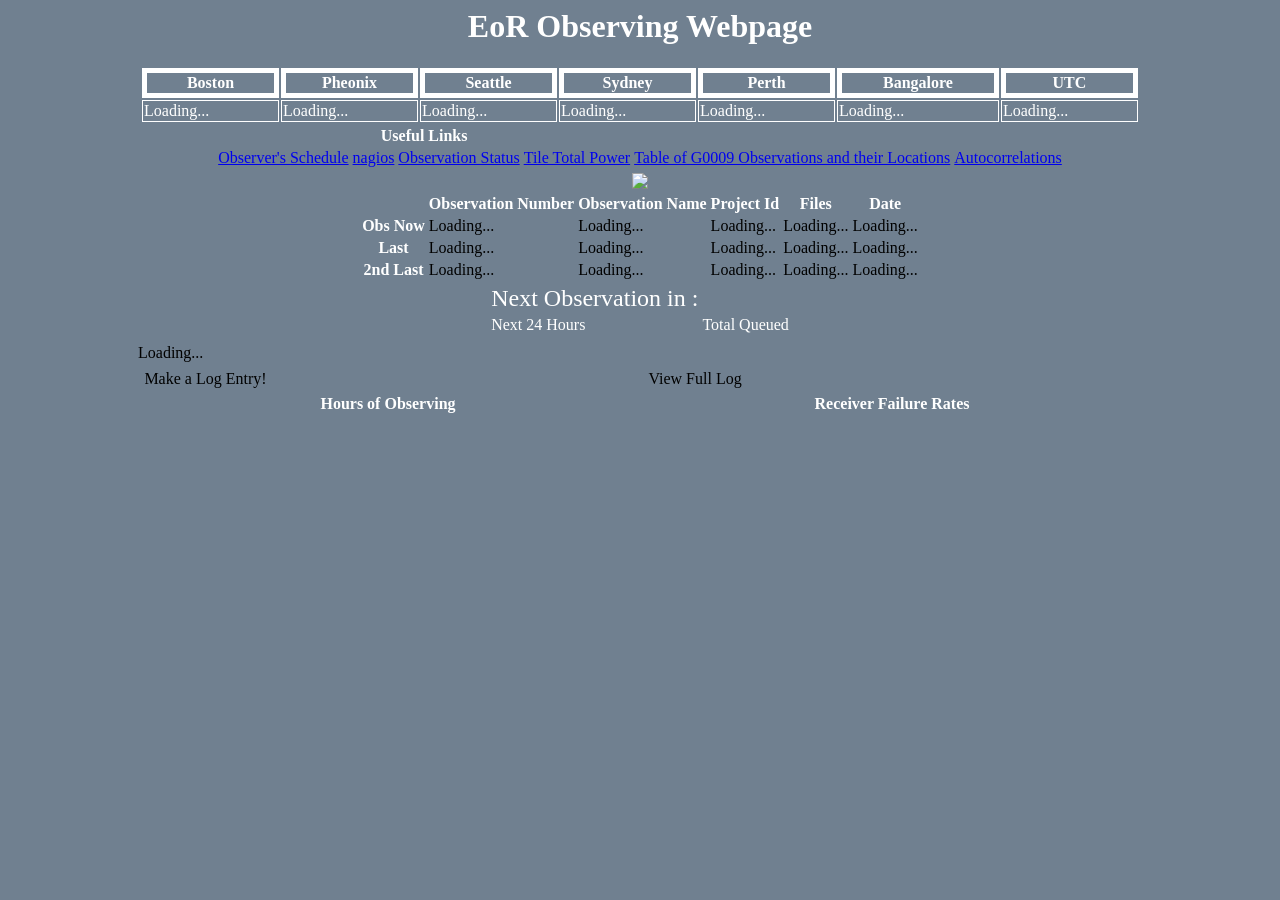
==== eorlive/index.html @ 17825d51 "Added fast mit script" ====
<html>
<link rel="stylesheet" type="text/css" href="eorlive.css">
<head>
  <script type="text/javascript" src="https://www.google.com/jsapi"></script>
  <script src="jquery-latest.js"></script>
  <script type="text/javascript">
    

    google.load("visualization", "1", {'packages':['table']});

    function loadLog()
    {
    
    

    var queryText=encodeURIComponent('select A,B,C,D,E order by A desc limit 10');
    <!--var key='0Au_2bmQn8fR4dHFqb0VwNHpKdjBoWFZrVzV3dm8zenc';-->
    var key='0Ate0sqkDCwhydEpHMnlHckFSRjRhaE5IdHFUcDd2enc'
    var query = new google.visualization.Query('http://spreadsheets.google.com/a/google.com/tq?key='+key+'&tq='+queryText);
<!--    document.getElementById("obslog").innerHTML="http://spreadsheets.google.com/a/google.com/tq?key="+key+"&tq="+queryText;-->
    
    query.send(
    function(response){
    if (response.isError()) {
    alert('Error in query: ' + response.getMessage() + ' ' + response.getDetailedMessage());
    return;
    }
    var data = response.getDataTable();
    var table = new google.visualization.Table(document.getElementById("obslog"));
    table.draw(data, {showRowNumber: false, width: 1000});
    });
    }


    function createXHR()
    {
    try{
    return new XMLHttpRequest();
    }
    catch(e) {
    try {
    return new ActiveXObject("Microsoft.XMLHTTP");
    }
    catch(e) {
    return new ActiveXObject("Msxml2.XMLHTTP");
    }
    }
    }

    <!-- This Function get's the time of the next Observation-->
    function getNextObs()
    {
    var xhr=createXHR();
    xhr.onreadystatechange=function()
    {
    if(xhr.status==200 && xhr.readyState==4)
    {
    document.getElementById("nextobs").innerHTML=xhr.responseText;
    }
    }
    xhr.open("GET","NextG9Obs.php",true);
    xhr.send();
    }

    function recentData()
    {
    var xhr = createXHR();
    xhr.onreadystatechange=function()
    {
    if(xhr.status==200 && xhr.readyState==4)
    {
    document.getElementById("LastData").innerHTML=xhr.responseText;
    }
    };
    xhr.open("GET","LastData.php",true);
    xhr.send();
    }

    function refreshBeam()
    {
     document.getElementById("beamImage").innerHTML="<img src='current_beam.png'>"
    }



    function currentObs()
    {
    var xhr = createXHR();
    xhr.onreadystatechange=function()
    {
    if(xhr.status==200 && xhr.readyState==4)
    {
    var x = xhr.responseXML;
    var isobs=x.getElementsByTagName("isobs");
    isobs=parseInt(isobs[0].firstChild.nodeValue);
    var obs1 = x.childNodes[0].childNodes[1];
    var obs2 = x.childNodes[0].childNodes[2];
    var curobs=x.childNodes[0].childNodes[0];
    document.getElementById("lastobsid1").innerHTML =obs1.childNodes[0].childNodes[0].nodeValue;
    document.getElementById("lastobsname1").innerHTML=obs1.childNodes[1].childNodes[0].nodeValue;
    document.getElementById("lastobsfiles1").innerHTML=obs1.childNodes[2].childNodes[0].nodeValue;
    document.getElementById("lastobsdate1").innerHTML=obs1.childNodes[3].childNodes[0].nodeValue;
    document.getElementById("lastobsid2").innerHTML = obs2.childNodes[0].childNodes[0].nodeValue;
    document.getElementById("lastobsname2").innerHTML=obs2.childNodes[1].childNodes[0].nodeValue;
    document.getElementById("lastobsfiles2").innerHTML=obs2.childNodes[2].childNodes[0].nodeValue;
    document.getElementById("lastobsdate2").innerHTML=obs2.childNodes[3].childNodes[0].nodeValue;
    document.getElementById("lastobsproj").innerHTML=obs1.childNodes[4].childNodes[0].nodeValue;
    document.getElementById("lastobs2proj").innerHTML=obs1.childNodes[4].childNodes[0].nodeValue;
    if( isobs==1 )
    {
    document.getElementById("curobsid").innerHTML = curobs.childNodes[1].childNodes[0].nodeValue;
    document.getElementById("curobsname").innerHTML=curobs.childNodes[2].childNodes[0].nodeValue;
    document.getElementById("curobsproj").innerHTML=curobs.childNodes[3].childNodes[0].nodeValue;
    document.getElementById("curobsfiles").innerHTML=curobs.childNodes[4].childNodes[0].nodeValue;
    document.getElementById("curobsdate").innerHTML=curobs.childNodes[5].childNodes[0].nodeValue;
    }
    else
    {
    document.getElementById("curobsid").innerHTML="Nothing Now";
    document.getElementById("curobsname").innerHTML="N/A";
    document.getElementById("curobsproj").innerHTML="N/A";
    document.getElementById("curobsfiles").innerHTML="N/A";
    document.getElementById("curobsdate").innerHTML="N/A";
    }
    }
    };
    xhr.open("GET","get_current_command.php",true);
    xhr.send();
    }


    function showG9()
    {
    var xhr = createXHR();
    xhr.onreadystatechange=function()
    {
    if(xhr.status==200 && xhr.readyState==4)
    {
    document.getElementById("G9Div").innerHTML=xhr.responseText;
    }
    };
    xhr.open("GET","G9Total.php",true);
    xhr.send();
    }
    
    function getTime()
    {
    var xhr=createXHR();
    xhr.onreadystatechange=function()
    {
    if(xhr.status==200 && xhr.readyState==4)
    {
    var timestr=xhr.responseText;
    var bostonTime=timestr.substr(0,19);
    var phoenixTime=timestr.substr(19,19);
    var seattleTime=timestr.substr(38,19);
    var sydneyTime=timestr.substr(57,19);
    var perthTime=timestr.substr(76,19);
    var bangaloreTime=timestr.substr(95,19);
    var UTCTime=timestr.substr(114,19);
    


    document.getElementById("timeBoston").innerHTML=bostonTime;
    document.getElementById("timePhoenix").innerHTML=phoenixTime;
    document.getElementById("timeSydney").innerHTML=sydneyTime;
    document.getElementById("timeBangalore").innerHTML=bangaloreTime;
    document.getElementById("timeUTC").innerHTML=UTCTime;
    document.getElementById("timeSeattle").innerHTML=seattleTime;
    document.getElementById("timePerth").innerHTML=perthTime;
    }
    };
    xhr.open("GET","ServerTime.php",true);
    xhr.send();
    }
    
    function getG9Day()
    {
    var xhr=createXHR()
    xhr.onreadystatechange=function()
    {
    if(xhr.status==200 && xhr.readyState==4)
    {
    document.getElementById("DayCount").innerHTML=xhr.responseText;
    }
    };
    xhr.open("GET","G9DayCount.php",true);
    xhr.send();
    }

    function getG9()
    {
    var xhr=createXHR()
    xhr.onreadystatechange=function()
    {
    if(xhr.status==200 && xhr.readyState==4)
    {
    document.getElementById("TotCount").innerHTML=xhr.responseText;
    }
    };
    xhr.open("GET","G9Count.php",true);
    xhr.send();
    }
    

    function commandCount()
    {
    var xhr=createXHR();
    xhr.onreadystatechange=function()
    {
    if(xhr.status==200 && xhr.readyState==4)
    {
    document.getElementById("commandCount").innerHTML=xhr.responseText;
    }
    };
    xhr.open("GET","CommandCount.php",true);
    xhr.send();
    }
    
    function goodCount(rx_id)
    {
    rx_id=rx_id.toString();
    var xhr=createXHR();
    xhr.onreadystatechange=function()
    {
    if(xhr.status==200 && xhr.readyState==4)
    {
    document.getElementById("goodCount"+rx_id).innerHTML=xhr.responseText;
    }
    };
    xhr.open("GET","GoodCount.php?rx_id="+rx_id,true);
    xhr.send();
    }


    function diskSpace()
    {
    var xhr=createXHR();
    xhr.onreadystatechange=function()
    {
    if(xhr.status==200 && xhr.readyState==4)
    {
    document.getElementById("diskSpace").innerHTML=xhr.responseText;
    }
    };
    xhr.open("GET","DiskSpace.php");
    xhr.send();
    }


    function goodCounts()
    {
    for(var i = 1; i<=16; i++)
			  {
			  goodCount(i);
			  }
			  }
			  
			  function init()
			  {
			  getTime();
			  currentObs();
			  getNextObs();
			  getG9Day();
			  getG9();
			  }
			  window.onload=init();
			 google.setOnLoadCallback(loadLog);
			 var refresh1=window.setInterval("getTime()",1000);
			 var refresh2=window.setInterval("getNextObs()",1000);
			 var refresh3=window.setInterval("getG9Day()",60000);
			 var refresh4=window.setInterval("getG9()",60000);
			  var refresh5=window.setInterval("currentObs()",15000);
			  var resresh6=window.setInterval("refreshBeam()",60000);
  </script>
</head>

<body>
<div id="title" class="title">
<h1> EoR Observing Webpage </h1>
</div>

<table class="timetable" id="timetable">
<tr> <th class="timeth"> Boston </th> <th class="timeth"> Pheonix </th> <th class="timeth">Seattle</th><th class="timeth"> Sydney </th> <th class="timeth"> Perth </th> <th class="timeth"> Bangalore </th><th class="timeth">UTC </th></tr>
<tr> <td id="timeBoston" class="time">Loading...</td><td id="timePhoenix" class="time">Loading... </td> <td id="timeSeattle" class="time">Loading...</td><td id="timeSydney" class="time">Loading...</td><td id="timePerth" class="time">Loading...</td><td class="time" id="timeBangalore">Loading...</td><td class="time" id="timeUTC">Loading...</td></tr>
</table>

<table>
<tr><th colspan="4">Useful Links</th></tr>
<tr><td><a
href="https://docs.google.com/spreadsheet/ccc?key=0Ate0sqkDCwhydFNsNmEzdVJGOFdHUUdsQXFidVYzY0E#gid=0">Observer's
Schedule</a></td><td><a href="http://nagios.mwa128t.org/cgi-bin/nagios3/status.cgi">nagios</a></td><td><a
href="http://mro.mwa128t.org/observation/observing_status/">Observation Status</a></td><td><a
href="http://mro.mwa128t.org/burst/live/">Tile Total Power</a></td><td><a
href="https://www.google.com/fusiontables/DataSource?docid=1poo8vJn8FHcwuZ0OlF-IGpOY5krFvOH-dSZIyPc"> Table of G0009
Observations and their Locations</a></td><td><a href="http://telemetry.mwa128t.org">Autocorrelations</a></td></tr>
</table>
<table>
<tr><td id="beamimage"><img src='current_beam.png'></td></tr>
</table>
<table>
<tr><th> </th><th> Observation Number </th> <th> Observation Name </th><th> Project Id</th> <th>Files</th><th>Date</th></tr>
<tr><th>Obs Now</th><td id="curobsid">Loading... </td><td id="curobsname">Loading...</td><td id="curobsproj">Loading...</td><td id="curobsfiles">Loading...</td><td id="curobsdate">Loading...</td></tr>
<tr><th>Last</th><td id="lastobsid1">Loading...</td><td id="lastobsname1">Loading...</td><td id="lastobsproj">Loading...</td><td id="lastobsfiles1">Loading...</td><td id="lastobsdate1">Loading...</td></tr>
<tr><th>2nd Last</th></td><td id="lastobsid2">Loading...</td><td id="lastobsname2">Loading...</td><td id="lastobs2proj">Loading...</td><td id="lastobsfiles2">Loading...</td><td id="lastobsdate2">Loading...</td></tr>
</table>

<table>
<tr>
<td id="nextobstitle" class="nextobs">
<font size="5">Next Observation in :</font> 
</td>
<td id="nextobs" class="nextobs">
</td>
</tr>
<tr>
<td class="nextobs">
Next 24 Hours
</td>
<td class="nextobs">
Total Queued
</td>
</tr>
<tr>
<td id="DayCount" class="nextobs">

</td>
<td id="TotCount" class="nextobs">
</td>
</tr>
</table>
<table>
<tr>
<td id="obslog" class="obslog" colspan="2">
Loading...
</td>
</tr>
<tr>
<td>
<a class="button" href="https://docs.google.com/forms/d/1TbSXkRDUajoVls3tg6df9ZoJsnCf0Eu5LD2juNPEn0M/viewform" target="_blank">Make a Log Entry!</a>
</td>
<td>
<a class="button" href="https://docs.google.com/spreadsheet/ccc?key=0Ate0sqkDCwhydEpHMnlHckFSRjRhaE5IdHFUcDd2enc#gid=0" target="_blank">View Full Log</a>
</td>
</tr>
<tr>
<th> Hours of Observing </th> <th> Receiver Failure Rates </th>
</tr>
<tr class="plotwrapper"><td id="timeplot" class="plot"><iframe width="500" height="300" scrolling="no" frameborder="no" src="https://www.google.com/fusiontables/embedviz?containerId=gviz_canvas&amp;viz=GVIZ&amp;t=LINE_AGGREGATE&amp;isXyPlot=true&amp;bsize=0&amp;q=select+col0%2C+col4%2C+col5%2C+col1+from+1UspWE7G7ccKncYTUbEkpSaSitomsN-7vLkNdx-I&amp;qrs=+where+col0+%3E%3D+&amp;qre=+and+col0+%3C%3D+&amp;qe=+order+by+col0+asc&amp;uiversion=2&amp;gco_forceIFrame=true&amp;gco_hasLabelsColumn=true&amp;width=500&amp;height=300"></iframe></td>
<td id="rxplot" class="plot"><iframe width="500" height="300" scrolling="no" frameborder="no" src="https://www.google.com/fusiontables/embedviz?containerId=gviz_canvas&amp;viz=GVIZ&amp;t=LINE_AGGREGATE&amp;isXyPlot=true&amp;bsize=0&amp;q=select+col0%2C+col7%2C+col6%2C+col8%2C+col9%2C+col10%2C+col11%2C+col12%2C+col13%2C+col14%2C+col15%2C+col16%2C+col18%2C+col19%2C+col20%2C+col21+from+1UspWE7G7ccKncYTUbEkpSaSitomsN-7vLkNdx-I&amp;qrs=+where+col0+%3E%3D+&amp;qre=+and+col0+%3C%3D+&amp;qe=+order+by+col0+asc&amp;uiversion=2&amp;gco_forceIFrame=true&amp;gco_hasLabelsColumn=true&amp;width=500&amp;height=300"></iframe></td></tr>
</table>

</body>
</html>
---- eorlive/eorlive.css ----
body
{
background-color:#708090;
}
h1
{
background-color:#708090;
color:white;
}
div.title
{
margin-left:auto;
margin-right:auto;
margin: 0 auto;
text-align:center;
}
div.obslog
{
display:inline;
width:500 px;
color:black;
}
td.nextobs
{
valign:middle;
color:white;
}
div.nextobsinner
{
color:white;
}
div.time
{
color:white;
}
div.inline
{
color:white;
}
div.label
{
color:white;
}
li.plotwrapper
{
display:inline;
float:left;
}
table
{
margin-right:auto;
margin-left:auto;
}
table.timetable
{
    width: 1000px;
    border: 4px;
    border-color:white;
    color: white;
}
th.timeth
{
    text-align:center;
    max-width:125 px;
    border: 5px solid white;
}
th
{
   color:white;
}
td.time
{
border: 1px solid white;
max-width:125 px;
}



ul.plot
{
height:auto;
width:auto;
display:inline;
float:left;
}

td.plot
{
height:300 px;
width:500 px;
padding:0 px;
}
td.obslog
{
width:500 px;
color:black;
}
a.button
{
    -moz-appearance: button;
    -ms-appearance: button;
    -o-appearance: button;
    -webkit-appearance: button;
    appearance: button;
    text-decoration: none;
    color: #000;
    padding: 0.2em 0.4em;
}
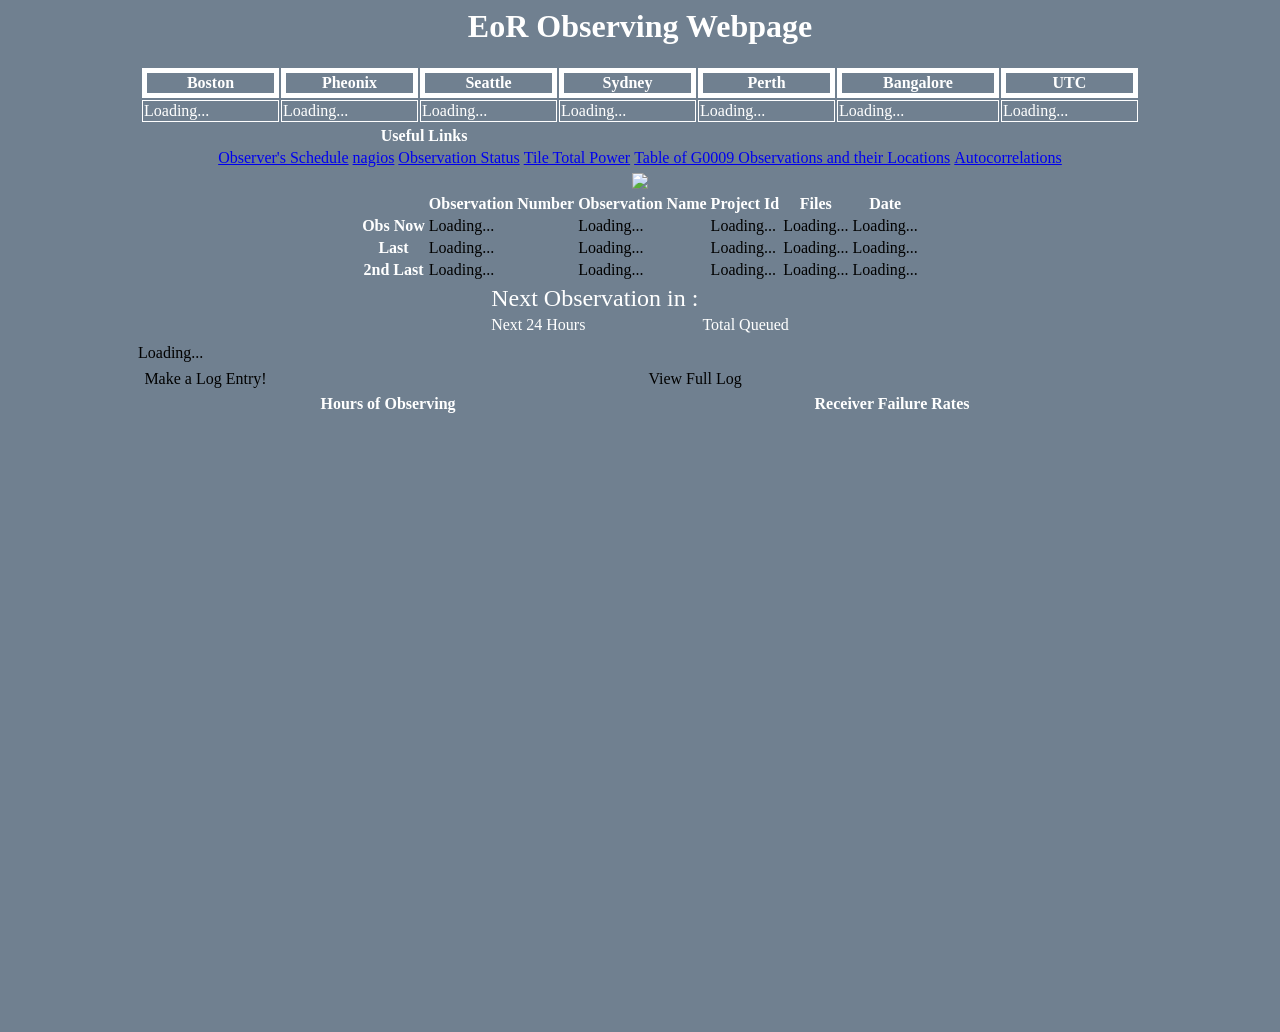
==== commit 80f0ed69: "now have working derivative table" ====
--- a/eorlive/index.html
+++ b/eorlive/index.html
@@ -350,6 +350,10 @@
 </tr>
 <tr class="plotwrapper"><td id="timeplot" class="plot"><iframe width="500" height="300" scrolling="no" frameborder="no" src="https://www.google.com/fusiontables/embedviz?containerId=gviz_canvas&amp;viz=GVIZ&amp;t=LINE_AGGREGATE&amp;isXyPlot=true&amp;bsize=0&amp;q=select+col0%2C+col4%2C+col5%2C+col1+from+1UspWE7G7ccKncYTUbEkpSaSitomsN-7vLkNdx-I&amp;qrs=+where+col0+%3E%3D+&amp;qre=+and+col0+%3C%3D+&amp;qe=+order+by+col0+asc&amp;uiversion=2&amp;gco_forceIFrame=true&amp;gco_hasLabelsColumn=true&amp;width=500&amp;height=300"></iframe></td>
 <td id="rxplot" class="plot"><iframe width="500" height="300" scrolling="no" frameborder="no" src="https://www.google.com/fusiontables/embedviz?containerId=gviz_canvas&amp;viz=GVIZ&amp;t=LINE_AGGREGATE&amp;isXyPlot=true&amp;bsize=0&amp;q=select+col0%2C+col7%2C+col6%2C+col8%2C+col9%2C+col10%2C+col11%2C+col12%2C+col13%2C+col14%2C+col15%2C+col16%2C+col18%2C+col19%2C+col20%2C+col21+from+1UspWE7G7ccKncYTUbEkpSaSitomsN-7vLkNdx-I&amp;qrs=+where+col0+%3E%3D+&amp;qre=+and+col0+%3C%3D+&amp;qe=+order+by+col0+asc&amp;uiversion=2&amp;gco_forceIFrame=true&amp;gco_hasLabelsColumn=true&amp;width=500&amp;height=300"></iframe></td></tr>
+<tr class="plotwrapper"><td id="dmitplot" class="plot">
+<iframe width="500" height="300" scrolling="no" frameborder="no" src="https://www.google.com/fusiontables/embedviz?containerId=gviz_canvas&amp;viz=GVIZ&amp;t=LINE_AGGREGATE&amp;isXyPlot=true&amp;bsize=0&amp;q=select+col0%2C+col24+from+1UspWE7G7ccKncYTUbEkpSaSitomsN-7vLkNdx-I&amp;qrs=+where+col0+%3E%3D+&amp;qre=+and+col0+%3C%3D+&amp;qe=+order+by+col0+asc&amp;uiversion=2&amp;gco_forceIFrame=true&amp;gco_hasLabelsColumn=true&amp;width=500&amp;height=300"></iframe>
+</td>
+</tr>
 </table>
 
 </body>
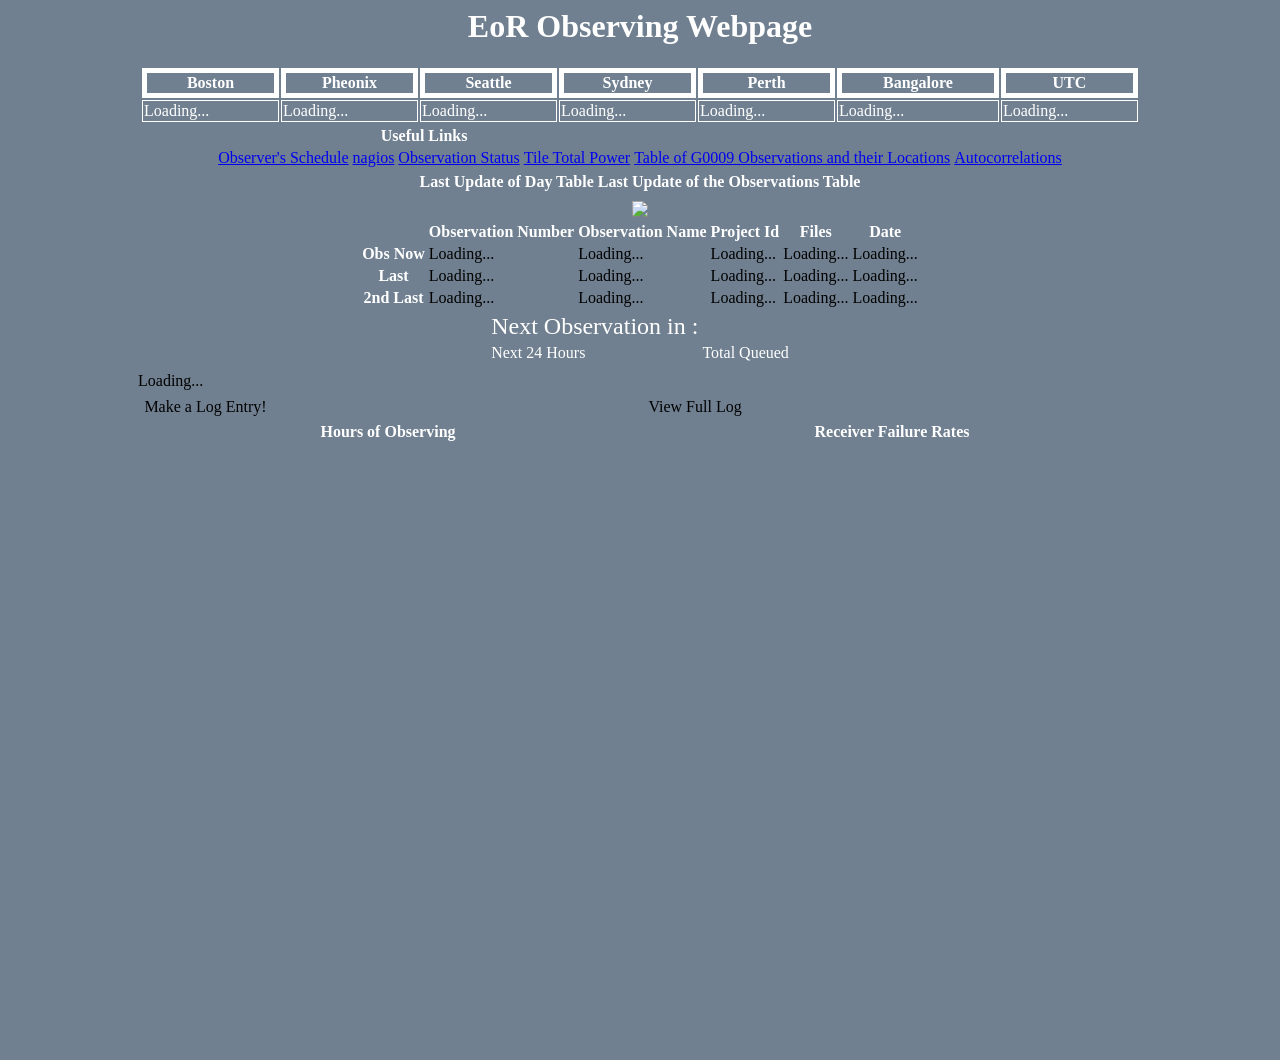
==== commit 16b6406c: "added automatic day table and observation table updating" ====
--- a/eorlive/index.html
+++ b/eorlive/index.html
@@ -189,7 +189,35 @@
     xhr.open("GET","G9DayCount.php",true);
     xhr.send();
     }
-
+    
+
+    function getDayTableUpdate()
+    {
+    var xhr=createXHR()
+    xhr.onreadystatechange=function()
+    {
+    if(xhr.status==200 && xhr.readyState==4)
+    {
+    document.getElementById("LastDayUpdate").innerHTML=xhr.responseText;
+    }
+    };
+    xhr.open("GET","daytable.dat",true);
+    xhr.send();
+    }
+
+    function getObsTableUpdate()
+    {
+    var xhr=createXHR()
+    xhr.onreadystatechange=function()
+    {
+    document.getElementById("LastObsUpdate").innerHTML=xhr.responseText;
+    }
+    };
+    xhr.open("GET","obstable.dat",true);
+    xhr.send();
+    }
+
+    
     function getG9()
     {
     var xhr=createXHR()
@@ -265,6 +293,8 @@
 			  getNextObs();
 			  getG9Day();
 			  getG9();
+			  getDayTableUpdate();
+			  getObsTableUpdate();
 			  }
 			  window.onload=init();
 			 google.setOnLoadCallback(loadLog);
@@ -273,7 +303,9 @@
 			 var refresh3=window.setInterval("getG9Day()",60000);
 			 var refresh4=window.setInterval("getG9()",60000);
 			  var refresh5=window.setInterval("currentObs()",15000);
-			  var resresh6=window.setInterval("refreshBeam()",60000);
+			  var refresh6=window.setInterval("refreshBeam()",60000);
+			  var refresh7=window.setInterval("getDayTableUpdate()",3600000)
+			  var refresh8=window.setInterval("getObsTableUpdate()",3600000)
   </script>
 </head>
 
@@ -286,6 +318,8 @@
 <tr> <th class="timeth"> Boston </th> <th class="timeth"> Pheonix </th> <th class="timeth">Seattle</th><th class="timeth"> Sydney </th> <th class="timeth"> Perth </th> <th class="timeth"> Bangalore </th><th class="timeth">UTC </th></tr>
 <tr> <td id="timeBoston" class="time">Loading...</td><td id="timePhoenix" class="time">Loading... </td> <td id="timeSeattle" class="time">Loading...</td><td id="timeSydney" class="time">Loading...</td><td id="timePerth" class="time">Loading...</td><td class="time" id="timeBangalore">Loading...</td><td class="time" id="timeUTC">Loading...</td></tr>
 </table>
+
+
 
 <table>
 <tr><th colspan="4">Useful Links</th></tr>
@@ -297,6 +331,13 @@
 href="https://www.google.com/fusiontables/DataSource?docid=1poo8vJn8FHcwuZ0OlF-IGpOY5krFvOH-dSZIyPc"> Table of G0009
 Observations and their Locations</a></td><td><a href="http://telemetry.mwa128t.org">Autocorrelations</a></td></tr>
 </table>
+
+<table>
+<tr><th>Last Update of Day Table </th><th>Last Update of the Observations Table</th></tr>
+<tr><td id="LastDayUpdate"></td><td id="LastObsUpdate"></td></tr>
+</table>
+
+
 <table>
 <tr><td id="beamimage"><img src='current_beam.png'></td></tr>
 </table>
@@ -307,6 +348,9 @@
 <tr><th>2nd Last</th></td><td id="lastobsid2">Loading...</td><td id="lastobsname2">Loading...</td><td id="lastobs2proj">Loading...</td><td id="lastobsfiles2">Loading...</td><td id="lastobsdate2">Loading...</td></tr>
 </table>
 
+
+
+
 <table>
 <tr>
 <td id="nextobstitle" class="nextobs">
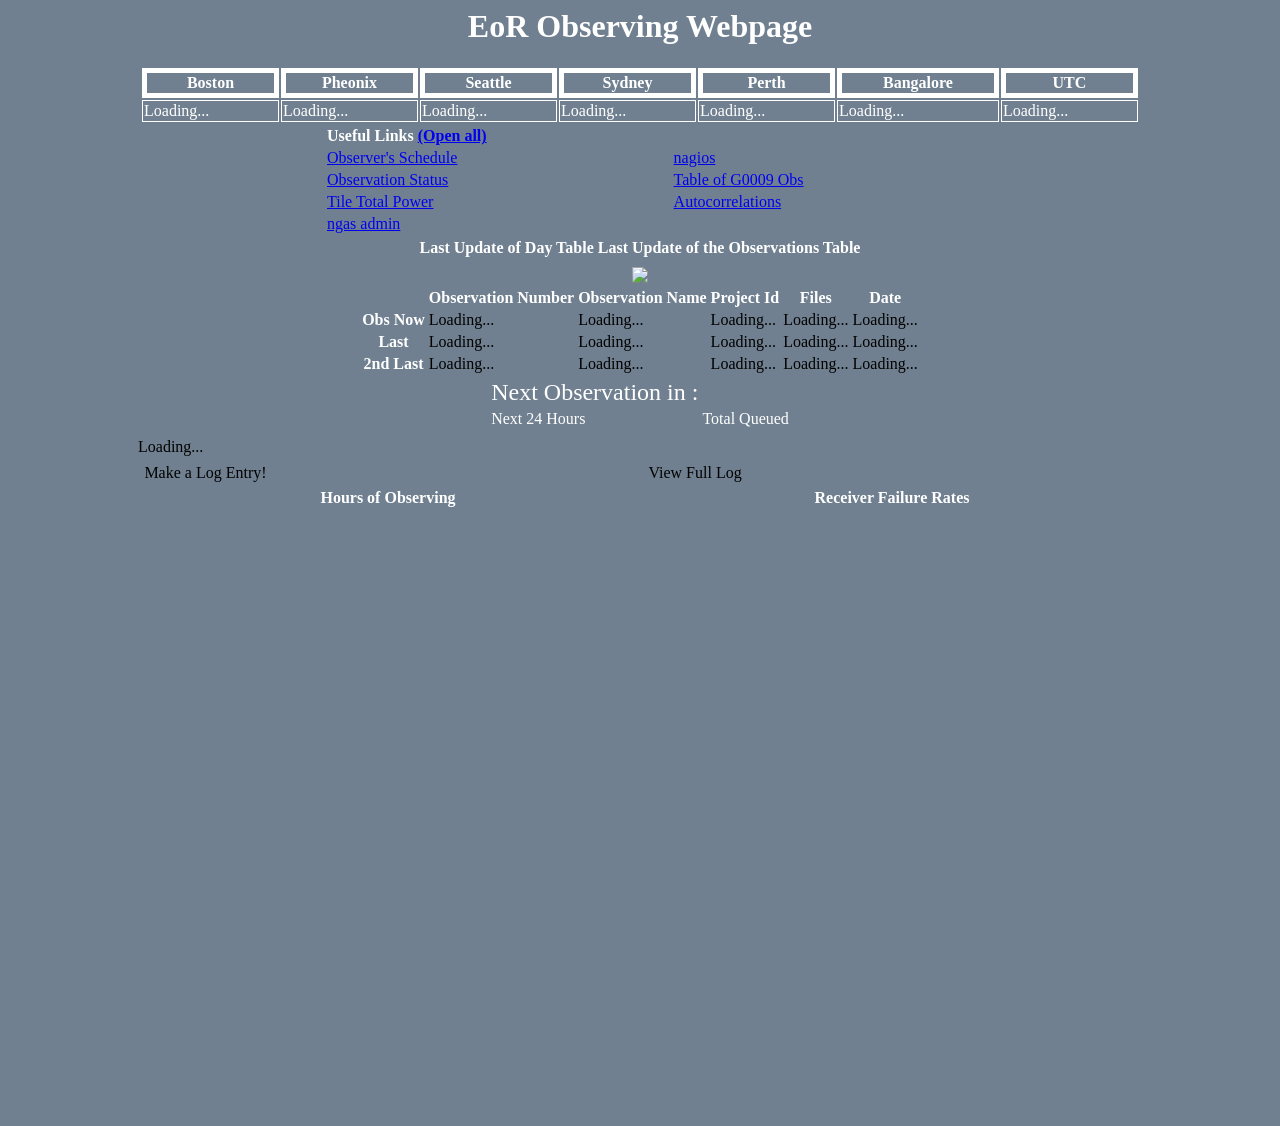
==== commit c06c6ff7: "fixed links on eorlive" ====
--- a/eorlive/index.html
+++ b/eorlive/index.html
@@ -209,6 +209,8 @@
     {
     var xhr=createXHR()
     xhr.onreadystatechange=function()
+    {
+    if(xhr.status==200 && xhr.readyState==4)
     {
     document.getElementById("LastObsUpdate").innerHTML=xhr.responseText;
     }
@@ -304,8 +306,8 @@
 			 var refresh4=window.setInterval("getG9()",60000);
 			  var refresh5=window.setInterval("currentObs()",15000);
 			  var refresh6=window.setInterval("refreshBeam()",60000);
-			  var refresh7=window.setInterval("getDayTableUpdate()",3600000)
-			  var refresh8=window.setInterval("getObsTableUpdate()",3600000)
+			  var refresh7=window.setInterval("getDayTableUpdate()",6000)
+			  var refresh8=window.setInterval("getObsTableUpdate()",6000)
   </script>
 </head>
 
@@ -321,15 +323,15 @@
 
 
 
-<table>
-<tr><th colspan="4">Useful Links</th></tr>
+<table width="50%">
+<tr><th align="left">Useful Links <a href="https://docs.google.com/spreadsheet/ccc?key=0Ate0sqkDCwhydFNsNmEzdVJGOFdHUUdsQXFidVYzY0E#gid=0" target="_blank" onclick="window.open('http://nagios.mwa128t.org/cgi-bin/nagios3/status.cgi'); window.open('http://mro.mwa128t.org/observation/observing_status/'); window.open('http://mro.mwa128t.org/burst/live/'); window.open('http://telemetry.mwa128t.org'); window.open('http://ngas01.ivec.org/admin/observation/observationsetting/'); window.open('https://www.google.com/fusiontables/DataSource?docid=1poo8vJn8FHcwuZ0OlF-IGpOY5krFvOH-dSZIyPc');">(Open all)</a></th></tr>
 <tr><td><a
 href="https://docs.google.com/spreadsheet/ccc?key=0Ate0sqkDCwhydFNsNmEzdVJGOFdHUUdsQXFidVYzY0E#gid=0">Observer's
-Schedule</a></td><td><a href="http://nagios.mwa128t.org/cgi-bin/nagios3/status.cgi">nagios</a></td><td><a
-href="http://mro.mwa128t.org/observation/observing_status/">Observation Status</a></td><td><a
-href="http://mro.mwa128t.org/burst/live/">Tile Total Power</a></td><td><a
+Schedule</a></td><td><a href="http://nagios.mwa128t.org/cgi-bin/nagios3/status.cgi"> nagios</a></td></tr><tr><td><a
+href="http://mro.mwa128t.org/observation/observing_status/"> Observation Status</a></td><td><a
 href="https://www.google.com/fusiontables/DataSource?docid=1poo8vJn8FHcwuZ0OlF-IGpOY5krFvOH-dSZIyPc"> Table of G0009
-Observations and their Locations</a></td><td><a href="http://telemetry.mwa128t.org">Autocorrelations</a></td></tr>
+Obs</a></td></tr><tr><td><a
+href="http://mro.mwa128t.org/burst/live/"> Tile Total Power</a></td><td><a href="http://telemetry.mwa128t.org"> Autocorrelations</a></td></tr><tr><td><a href="http://ngas01.ivec.org/admin/observation/observationsetting/"> ngas admin</a></td></tr>
 </table>
 
 <table>
